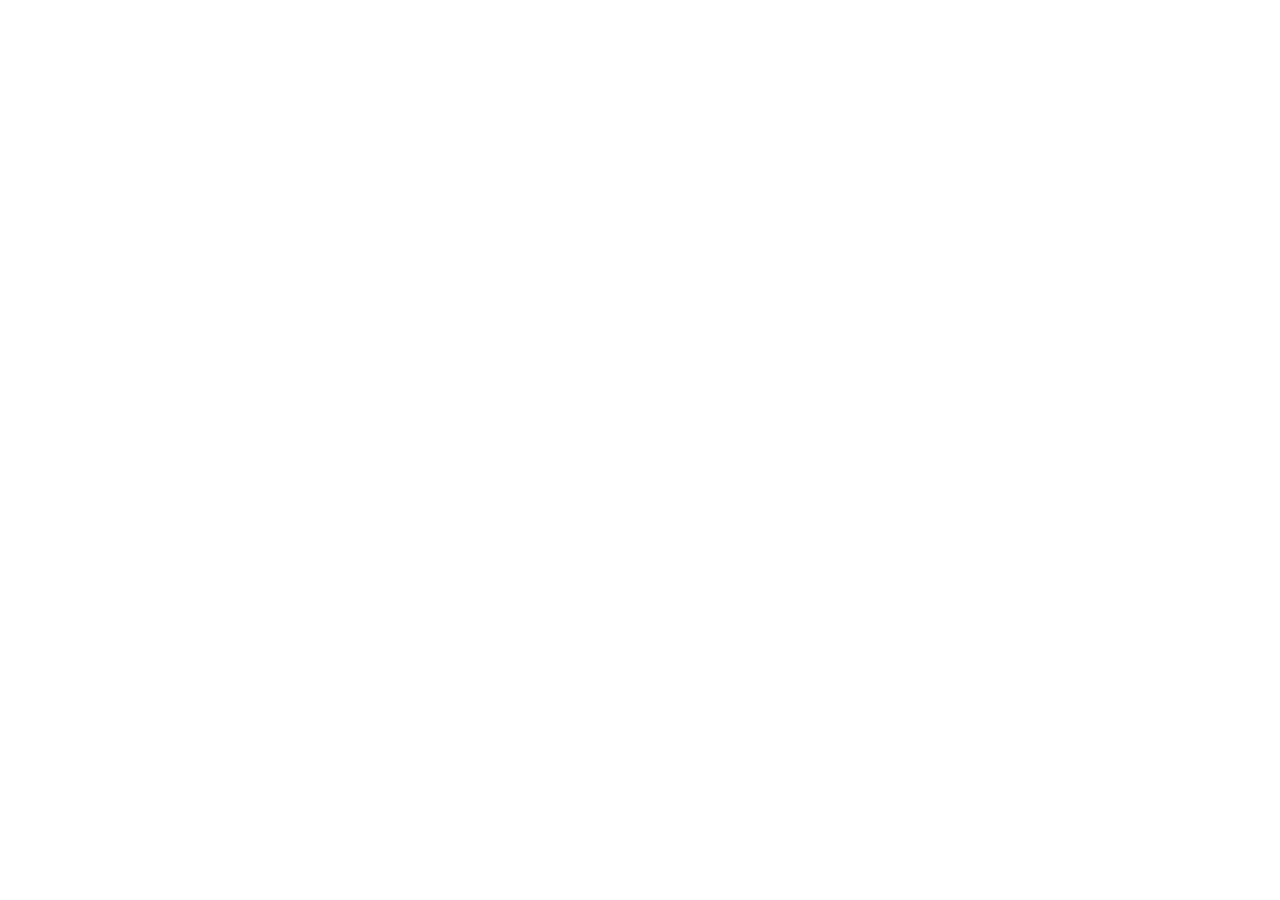
==== index.html @ 358b95aa "Index added" ====
<!DOCTYPE html>
<html lang="en">
<head>
    <meta charset="UTF-8">
    <meta name="viewport" content="width=device-width, initial-scale=1.0">
    <title>Dyreparken Hovedside</title>
</head>
<body>
    <header>
        <nav></nav>
    </header>
    <main>
        
    </main>
    <footer>

    </footer>
</body>
</html>
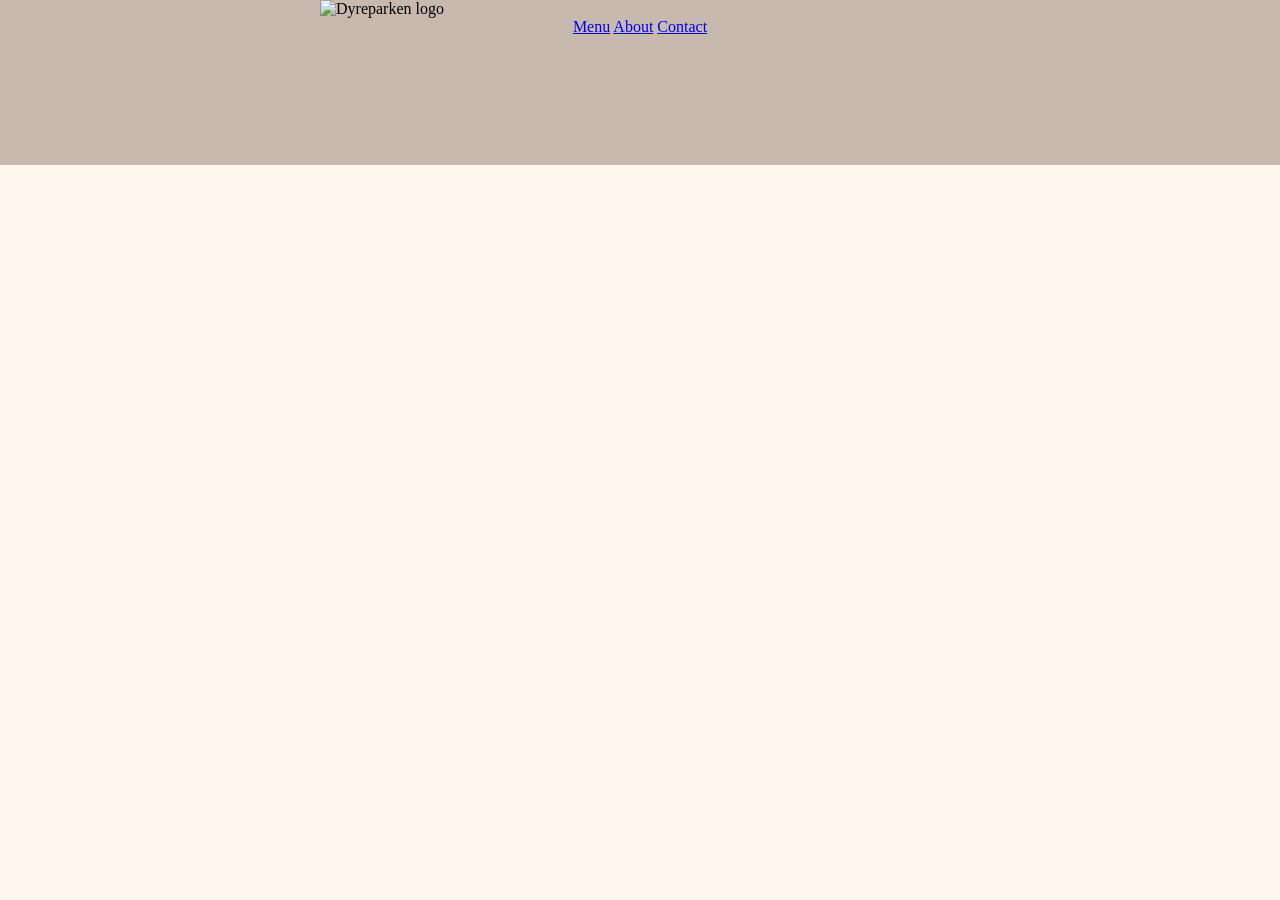
==== commit e421a784: "Page navigation & heading style" ====
--- a/index.html
+++ b/index.html
@@ -4,10 +4,16 @@
     <meta charset="UTF-8">
     <meta name="viewport" content="width=device-width, initial-scale=1.0">
     <title>Dyreparken Hovedside</title>
+    <link rel="stylesheet" href="style.css">
 </head>
 <body>
     <header>
-        <nav></nav>
+        <img src="https://www.dyreparken.no/content/themes/simplestrap/assets/images/logo.svg" alt="Dyreparken logo" width="500" class="logo">
+        <nav class="link">
+            <a href="pages/menu.html">Menu</a>
+            <a href="pages/about.html">About</a>
+            <a href="pages/information/contact.html">Contact</a>
+        </nav>
     </header>
     <main>
         
--- a/style.css
+++ b/style.css
@@ -0,0 +1,29 @@
+header {
+    width: 100%;
+    height: 165px;
+    background-color: rgb(200, 185, 174);
+}
+
+body {
+    margin: 0;
+    padding: 0;
+    background-color: rgb(255, 247, 237);
+    font-family: fantasy;
+}
+
+.logo {
+    display: block;
+    margin-left: auto;
+    margin-right: auto;
+    width: 50%;
+}
+
+.logo:hover {
+    cursor: pointer;
+    transform: scale(95%);
+    filter: brightness(70%);
+}
+
+.link {
+    text-align: center;
+}
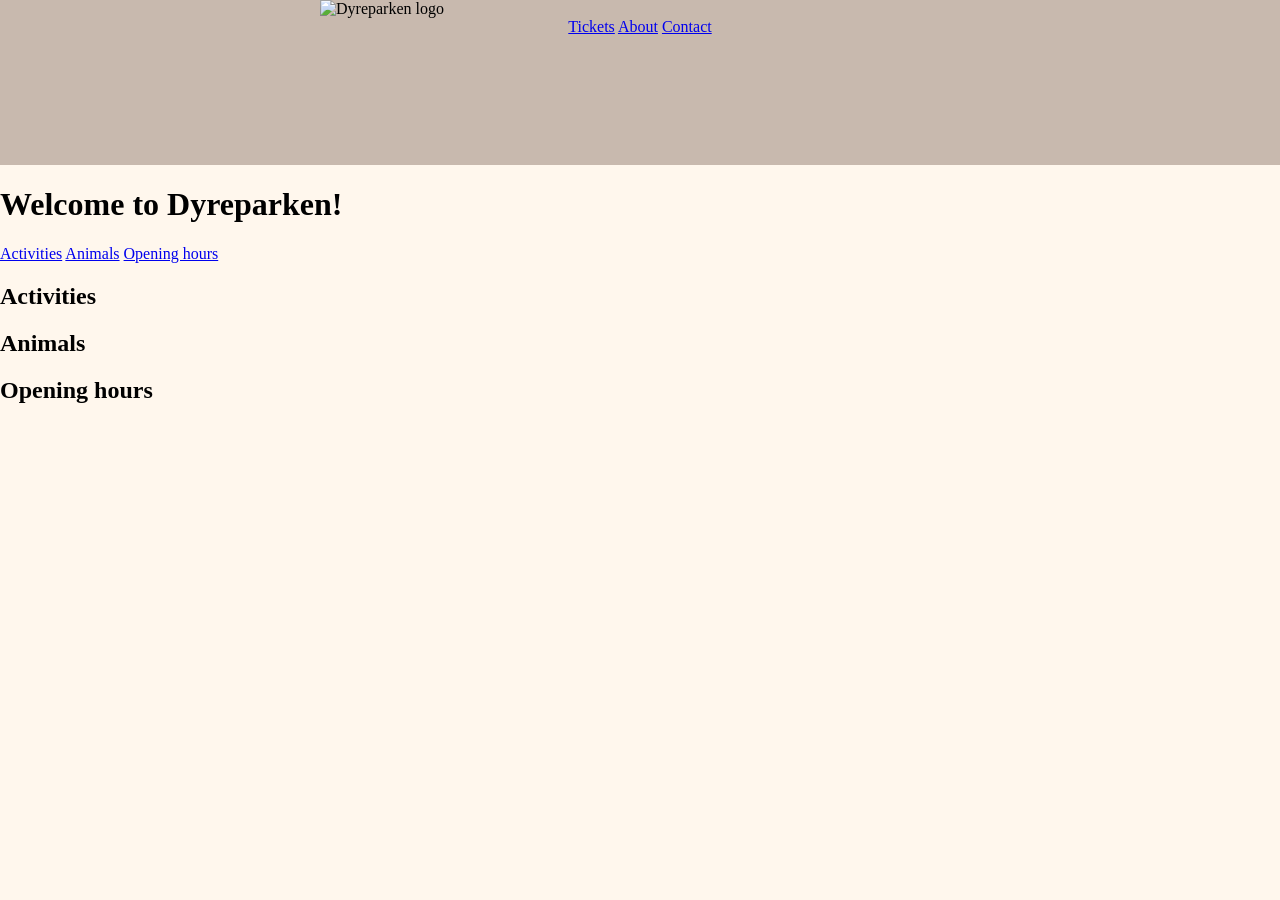
==== commit feac825d: "Section links" ====
--- a/index.html
+++ b/index.html
@@ -10,13 +10,33 @@
     <header>
         <img src="https://www.dyreparken.no/content/themes/simplestrap/assets/images/logo.svg" alt="Dyreparken logo" width="500" class="logo">
         <nav class="link">
-            <a href="pages/menu.html">Menu</a>
+            <a href="pages/tickets.html">Tickets</a>
             <a href="pages/about.html">About</a>
             <a href="pages/information/contact.html">Contact</a>
         </nav>
+
     </header>
     <main>
+        <h1>Welcome to Dyreparken!</h1>
+
+        <nav>
+            <a href="#activities">Activities</a>
+            <a href="#animals">Animals</a>
+            <a href="#opening-hours">Opening hours</a>
+        </nav>
         
+        <section id="activities">
+            <h2>Activities</h2>
+        </section>
+
+        <section id="animals">
+            <h2>Animals</h2>
+        </section>
+
+        <section id="opening-hours">
+            <h2>Opening hours</h2>
+        </section>
+
     </main>
     <footer>
 
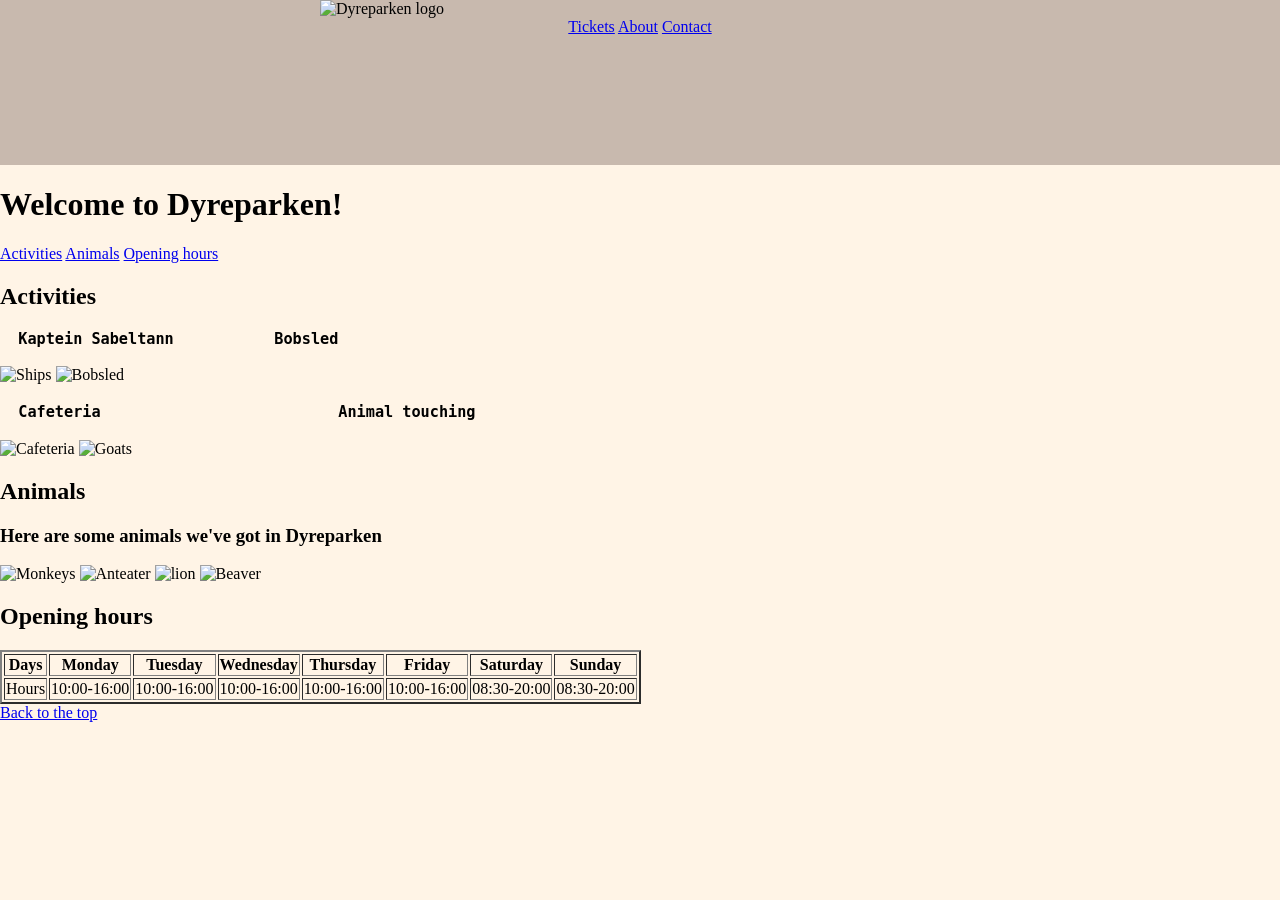
==== commit 6d074bdc: "Back to top link" ====
--- a/index.html
+++ b/index.html
@@ -1,6 +1,6 @@
 <!DOCTYPE html>
 <html lang="en">
-<head>
+<head id="#top">
     <meta charset="UTF-8">
     <meta name="viewport" content="width=device-width, initial-scale=1.0">
     <title>Dyreparken Hovedside</title>
@@ -27,19 +27,59 @@
         
         <section id="activities">
             <h2>Activities</h2>
+
+            <h3><pre>  Kaptein Sabeltann           Bobsled</pre></h3>
+                <img src="https://premium.vgc.no/v2/images/7c905749-6286-45b3-90f6-9a9c07322494?fit=crop&format=auto&h=1306&w=1600&s=fe9acf5a90098cd0979cc10fd243d3b4de417826" height="200" alt="Ships"
+
+            <h3></h3>
+                <img src="https://www.dyreparken.no/content/uploads/2023/05/Dyreparken_EspenOscarGjeng_-daniel.schjott-7537-1200x798-36b7a2e.jpg" alt="Bobsled" height="200">
+
+            <h3><pre>  Cafeteria                          Animal touching</pre></h3>
+                <img src="https://www.dyreparken.no/content/uploads/2024/04/Dyreparken-Asia-Bambuskiosken-DSC03537-11072024-1200x800-5b2df79.jpg" alt="Cafeteria" height="200"
+
+            <h3></h3>
+                <img src="https://media.istockphoto.com/id/496664995/photo/friends-sharing.jpg?s=612x612&w=0&k=20&c=5JmE_WdrttF41O_U4ECLWm5UbjNfc3Na-SAiEtZLZ1M=" alt="Goats" height="200">
+                
         </section>
 
         <section id="animals">
             <h2>Animals</h2>
+            <h3>Here are some animals we've got in Dyreparken</h3>
+            <img src="https://media.umbraco.io/longleat-cheddar/24jlcvgv/monkey-hero_1920x1080-min.png" alt="Monkeys" width="300">
+            <img src="https://inaturalist-open-data.s3.amazonaws.com/photos/108811809/medium.jpg" alt="Anteater" width="300" height="169">
+            <img src="https://upload.wikimedia.org/wikipedia/commons/a/a6/020_The_lion_king_Snyggve_in_the_Serengeti_National_Park_Photo_by_Giles_Laurent.jpg?utm_source=en.wikipedia.org&utm_campaign=index&utm_content=original" alt="lion" width="300" height="169">
+            <img src="https://www.wildlifeonline.me.uk/assets/ugc/images/eurasian_beaver.jpg" alt="Beaver" width="300" height="169">
         </section>
 
         <section id="opening-hours">
             <h2>Opening hours</h2>
+            <table border="2">
+                <tr>
+                    <th>Days</th>
+                    <th>Monday</th>
+                    <th>Tuesday</th>
+                    <th>Wednesday</th>
+                    <th>Thursday</th>
+                    <th>Friday</th>
+                    <th>Saturday</th>
+                    <th>Sunday</th>
+                </tr>
+                <tr>
+                    <td>Hours</td>
+                    <td>10:00-16:00</td>
+                    <td>10:00-16:00</td>
+                    <td>10:00-16:00</td>
+                    <td>10:00-16:00</td>
+                    <td>10:00-16:00</td>
+                    <td>08:30-20:00</td>
+                    <td>08:30-20:00</td>
+                </tr>
+            </table>
         </section>
 
     </main>
     <footer>
-
+        <a href="#top">Back to the top</a>
     </footer>
 </body>
 </html>
--- a/style.css
+++ b/style.css
@@ -7,7 +7,7 @@
 body {
     margin: 0;
     padding: 0;
-    background-color: rgb(255, 247, 237);
+    background-color: rgb(255, 244, 230);
     font-family: fantasy;
 }
 
